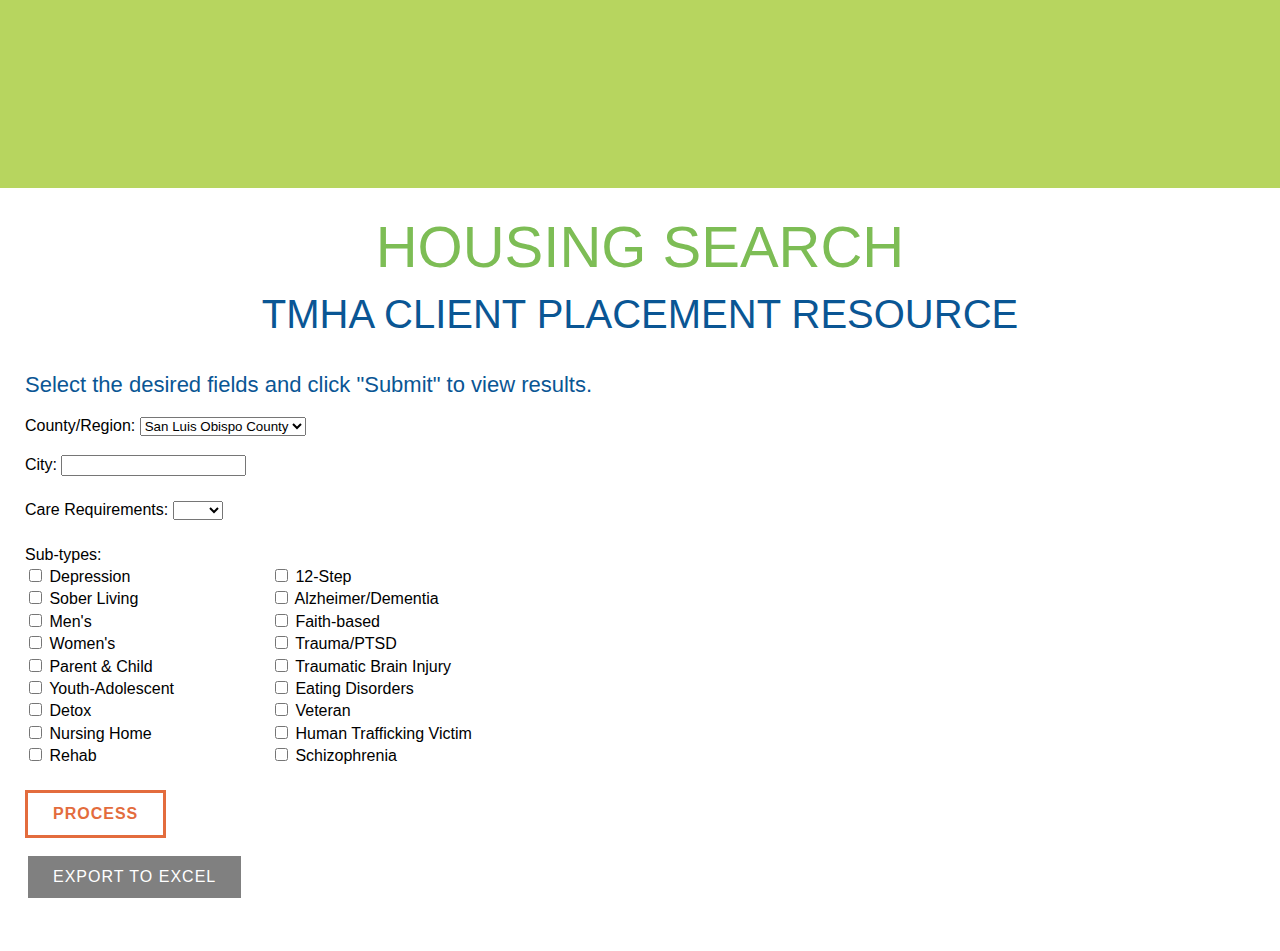
==== index.html @ 010458ae "Switched to production database" ====
<!DOCTYPE html>
<html>
<head>
	<link rel="stylesheet" type="text/css" href="stylesheet.css">
	<style>
		table, th, td {
			border: 2px solid white;
			border-collapse: collapse;
			padding: 10px;
	  }
  
		 tr:nth-child(even) {
		 	background-color: #f5f5f5;
		 
		 }
		 
		 tr:hover {
		 	background-color: #b7d55f;
		 
		 }
		 
		 th {
			  background-color: #b7d55f;
			  color: white;
			  font-weight: bold;
			}
		
	</style>
<meta charset="ISO-8859-1">
<title>TMHA Entry Form</title>
</head>
<body>
<header id="header">
            <div class="row-navigation">
            	  <div class="container">
                    <a href="/" id="logo">TMHA</a>
                    <a class="menu-link" id="nav-toggle" href="#menu"><span></span></a>
                </div><!--/container-->
            </div><!--/row-navigation-->
      </header>
<div id="heading">
	<h1 style = "color:#7dbd55">Housing Search</h1>
	<h2>TMHA Client Placement Resource</h2>
	<script type="text/javascript" src="tabletop.js"></script>
</div>
<div id="entryform">
	<h4>Select the desired fields and click "Submit" to view results.</h4>
	<form action="">
	<p>
		County/Region:
	
		<select name="County/Region" id="region" required>
			<option value="SLO County">San Luis Obispo County</option>
			<option value="Santa Barbara County">Santa Barbara County</option>
			<option value="Southern CA">Southern California</option>
			<option value="Northern CA">Northern California</option>
			<option value="Central Valley">Central Valley</option>
		</select>
	</p>
		City:
		<input name="city" id="city" required>
		<br></br>
		Care Requirements:
		<select name="care" id="care" required>
			<option value=""></option>
			<option value="B&C">B&C</option>
			<option value="RES">RES</option>
			<option value="SNF">SNF</option>
		</select>
		<br></br>
		Sub-types: <br>
		<div id="subtypes">
		<div id="subtypes1">
			<input type="checkbox" id="depression" value="depression"> Depression<br>
			<input type="checkbox" id="sober living" value="sober living"> Sober Living<br>
			<input type="checkbox" id="men's" value="men's"> Men's<br>
			<input type="checkbox" id="women's" value="women's"> Women's<br>
			<input type="checkbox" id="parent & child" value="parent & child"> Parent & Child<br>
			<input type="checkbox" id="youth-adolescent" value="youth-adolescent"> Youth-Adolescent<br>
			<input type="checkbox" id="detox" value="detox"> Detox<br>
			<input type="checkbox" id="nursing home" value="nursing home"> Nursing Home<br>
			<input type="checkbox" id="rehab" value="rehab"> Rehab<br>
		</div>
		<div id="subtypes2">
			<input type="checkbox" id="12-step" value="12-step"> 12-Step<br>
			<input type="checkbox" id="alzheimer/dementia" value="alzheimer/dementia"> Alzheimer/Dementia<br>
			<input type="checkbox" id="faith-based" value="faith-based"> Faith-based<br>
			<input type="checkbox" id="trauma/ptsd" value="trauma/ptsd"> Trauma/PTSD<br>
			<input type="checkbox" id="traumatic brain injury" value="traumatic brain injury"> Traumatic Brain Injury<br>
			<input type="checkbox" id="eating disorders" value="eating disorders"> Eating Disorders<br>
			<input type="checkbox" id="veteran" value="veteran"> Veteran<br>
			<input type="checkbox" id="human trafficking victim" value="human trafficking victim"> Human Trafficking Victim<br>
			<input type="checkbox" id="schizophrenia" value="schizophrenia"> Schizophrenia<br>
		</div>
		</div>
	</form>
	<br>
		<input type="button" class="button" value="Process" onclick="process()">
		<div id="scroll"> </div>
	<input id = "export" type="button" class="button-disabled" value="Export to Excel" disabled>
	<script src="housingdb.js"></script>
	<script src="FileSaver.js"></script>
	<script src="jquery-3.4.0.js"></script>
	<script src="tableexport.js"></script>
</div>
<div id="results" style="overflow-x:auto;">

</div>
</body>
</html>
---- stylesheet.css ----
/*! HTML5 Boilerplate v5.3.0 | MIT License | https://html5boilerplate.com/ */
/*
 * What follows is the result of much research on cross-browser styling.
 * Credit left inline and big thanks to Nicolas Gallagher, Jonathan Neal,
 * Kroc Camen, and the H5BP dev community and team.
 */
/* ==========================================================================
   Base styles: opinionated defaults
   ========================================================================== */
html {
  color: #222;
  font-size: 1em;
  line-height: 1.4;
}

/*
 * Remove text-shadow in selection highlight:
 * https://twitter.com/miketaylr/status/12228805301
 *
 * These selection rule sets have to be separate.
 * Customize the background color to match your design.
 */
::-moz-selection {
  background: #b3d4fc;
  text-shadow: none;
}

::selection {
  background: #b3d4fc;
  text-shadow: none;
}

/*
 * A better looking default horizontal rule
 */
hr {
  display: block;
  height: 1px;
  border: 0;
  border-top: 1px solid #ccc;
  margin: 1em 0;
  padding: 0;
}

/*
 * Remove the gap between audio, canvas, iframes,
 * images, videos and the bottom of their containers:
 * https://github.com/h5bp/html5-boilerplate/issues/440
 */
audio,
canvas,
iframe,
img,
svg,
video {
  vertical-align: middle;
}

/*
 * Remove default fieldset styles.
 */
fieldset {
  border: 0;
  margin: 0;
  padding: 0;
}

/*
 * Allow only vertical resizing of textareas.
 */
textarea {
  resize: vertical;
}

/* //// HELPERS //// */
/*
 * Hide visually and from screen readers
 */
.hidden {
  display: none !important;
}

/*
 * Hide only visually, but have it available for screen readers:
 * http://snook.ca/archives/html_and_css/hiding-content-for-accessibility
 */
.visuallyhidden {
  border: 0;
  clip: rect(0 0 0 0);
  height: 1px;
  margin: -1px;
  overflow: hidden;
  padding: 0;
  position: absolute;
  width: 1px;
}

/*
 * Extends the .visuallyhidden class to allow the element
 * to be focusable when navigated to via the keyboard:
 * https://www.drupal.org/node/897638
 */
.visuallyhidden.focusable:active,
.visuallyhidden.focusable:focus {
  clip: auto;
  height: auto;
  margin: 0;
  overflow: visible;
  position: static;
  width: auto;
}

/*
 * Hide visually and from screen readers, but maintain layout
 */
.invisible {
  visibility: hidden;
}

/*
 * Clearfix: contain floats
 *
 * For modern browsers
 * 1. The space content is one way to avoid an Opera bug when the
 *    `contenteditable` attribute is included anywhere else in the document.
 *    Otherwise it causes space to appear at the top and bottom of elements
 *    that receive the `clearfix` class.
 * 2. The use of `table` rather than `block` is only necessary if using
 *    `:before` to contain the top-margins of child elements.
 */
.clearfix:before, .container:before,
.clearfix:after,
.container:after {
  content: " ";
  /* 1 */
  display: table;
  /* 2 */
}

.clearfix:after, .container:after {
  clear: both;
}


html {
  color: #000;
}

body {
  font-family: "gotham_bookregular", sans-serif;
  margin: 0;
}

input, button, submit { outline:none; }

.button {
  background-color: white;
  border: solid;
  color: #e36c3d;
  text-align: center;
  text-decoration: none;
  display: inline-block;
  transition: 0.3s;
  
  padding: 12px 25px;
  font-weight: bold;
  text-transform: uppercase;
  font-family: "gotham_boldregular", sans-serif;
  letter-spacing: 1px;
  font-size: 16px;
}

.button:hover {
	background-color: #e36c3d; /* Green */
  	border-style: solid;
  	border-color: white;
  	color: white;
}

.button:active {
	border-style: inset;
}

.button-disabled {
  background-color: grey;
  border: solid;
  color: white;
  text-align: center;
  text-decoration: none;
  display: inline-block;
  transition: 0.3s;
  
  padding: 12px 25px;
  text-transform: uppercase;
  font-family: "gotham_boldregular", sans-serif;
  letter-spacing: 1px;
  font-size: 16px;
  display: inline-block;
}

h1, h2, h3, h4 {
  font-size: 58px;
  line-height: 68px;
  margin: 0;
  padding: 0 0 15px;
  text-transform: uppercase;
  text-align: center;
  font-family: "TradeGothicLTPro-BdCn20", sans-serif;
  font-weight: normal;
}
@media screen and (max-width: 1000px) {
  h1, h2, h3, h4 {
    font-size: 50px;
    line-height: 55px;
  }
}
@media screen and (max-width: 600px) {
  h1, h2, h3, h4 {
    font-size: 35px;
    line-height: 42px;
  }
}

h2 {
  font-size: 40px;
  line-height: 36px;
  color: #0a5694;
  text-align: center;
  font-family: "TradeGothicLT-Bold", sans-serif;
}

h3 {
  font-size: 26px;
  line-height: 36px;
  color: #0a5694;
  text-align: left;
  font-family: "TradeGothicLT-Bold", sans-serif;
}
h3 a {
  text-decoration: none;
  color: #0a5694;
}

h4 {
  font-size: 22px;
  line-height: 26px;
  text-transform: none;
  color: #0a5694;
  text-align: left;
}
h4 a {
  text-decoration: none;
  color: #0a5694;
}

a {
  color: #da9000;
  text-decoration: underline;
}

a:hover {
  text-decoration: none;
}

p {
  font-size: 16px;
  line-height: 26px;
  margin: 0;
  padding: 0 0 15px;
  font-family: "gotham_bookregular", sans-serif;
}

p strong {
  font-family: "gotham_boldregular", sans-serif;
}

p.large {
  font-size: 24px;
  line-height: 42px;
  margin: 0;
  padding: 0 100px;
  text-align: center;
}
@media screen and (max-width: 1000px) {
  p.large {
    font-size: 20px;
    line-height: 32px;
  }
}
@media screen and (max-width: 850px) {
  p.large {
    padding: 0 50px;
  }
}
@media screen and (max-width: 768px) {
  p.large {
    padding: 0 20px;
  }
}
@media screen and (max-width: 600px) {
  p.large {
    font-size: 16px;
    line-height: 24px;
  }
}

p.serif {
  font-size: 24px;
  line-height: 38px;
  font-family: serif;
}
@media screen and (max-width: 600px) {
  p.serif {
    font-size: 16px;
    line-height: 22px;
  }
}

ul {
  margin-top: 0;
  margin-bottom: 20px;
  padding-left: 20px;
  font-size: 16px;
}
ul li {
  margin-bottom: 8px;
  line-height: 25px;
}

.container {
  margin: 0 auto;
  width: 100%;
  max-width: 1250px;
  position: relative;
  padding: 0 25px;
  box-sizing: border-box;
}

/* Notifications */
.alert {
  padding: 15px 15px 0;
  border-width: 1px;
  border-style: solid;
  margin: 0 0 15px;
}
.alert ul {
  margin: 0;
  padding: 0 0 15px;
}
.alert ul li {
  margin-left: 20px;
}
.alert p {
  padding: 0 0 15px;
}

.error {
  border-color: #ebcccc;
  background-color: #f2dede;
  color: #a94464;
}

.notify {
  border-color: #bcdff1;
  background-color: #d9edf7;
  color: #31709c;
}

.success {
  border-color: #d0e9c6;
  background-color: #dff0d8;
  color: #69763d;
}

/* Paging/Sorting */
.sub-categories ul {
  list-style: none;
}
.sub-categories ul li {
  float: left;
  border: 1px solid black;
}

/* Grids */
.block-25 {
  float: left;
  width: 25%;
  box-sizing: border-box;
}

.block-33 {
  float: left;
  width: 33.33333333%;
  box-sizing: border-box;
}

.block-50 {
  float: left;
  width: 50%;
  box-sizing: border-box;
}

.block-66 {
  float: left;
  width: 66.66666666%;
  box-sizing: border-box;
}

.block-75 {
  float: left;
  width: 75%;
  box-sizing: border-box;
}

/* Overlays */
.top-overlay {
  position: absolute;
  top: 0;
  right: 0;
  left: 0;
  height: 15px;
}

.bottom-overlay {
  position: absolute;
  right: 0;
  bottom: 0;
  left: 0;
  height: 30px;
}

.left-overlay {
  position: absolute;
  top: 0;
  bottom: 0;
  left: 0;
  width: 65px;
}
@media screen and (max-width: 850px) {
  .left-overlay {
    width: 30px;
  }
}
@media screen and (max-width: 600px) {
  .left-overlay {
    width: 14px;
  }
}

/* Dividers */
.divider {
  display: block;
  text-indent: -9999px;
  height: 10px;
  width: 75px;
  background-color: #e36c3d;
  margin-bottom: 20px;
}
@media screen and (max-width: 768px) {
  .divider {
    margin: 0 auto 20px;
  }
}

/* Popup Modal */
.popup-modal {
  position: fixed;
  top: 0;
  right: 0;
  bottom: 0;
  left: 0;
  height: 100vh;
  display: flex;
  justify-content: center;
  align-items: center;
  background: rgba(0, 0, 0, 0.3);
  z-index: 10001;
  padding: 0 20px;
}
.popup-modal .modal-content {
  padding: 60px 40px;
  width: 100%;
  max-width: 560px;
  margin: 0 auto;
  -webkit-border-radius: 7px;
  -moz-border-radius: 7px;
  -ms-border-radius: 7px;
  border-radius: 7px;
  position: relative;
  z-index: 1100;
  background: #fff url("../img/modal-bg.jpg") no-repeat left center;
  background-size: cover;
  overflow: hidden;
}
.popup-modal .modal-content h2 {
  position: relative;
  color: #fff;
  font-size: 30px;
  line-height: 68px;
  z-index: 302;
}
@media screen and (max-width: 768px) {
  .popup-modal .modal-content h2 {
    line-height: 58px;
  }
}
.popup-modal .modal-content h2 span {
  display: block;
  font-size: 100px;
}
@media screen and (max-width: 768px) {
  .popup-modal .modal-content h2 span {
    font-size: 80px;
  }
}
.popup-modal .modal-content h3 {
  position: relative;
  z-index: 302;
  color: #fff;
  text-align: center;
  font-family: "gotham_bookregular", sans-serif;
  font-weight: normal;
  text-transform: none;
  font-style: italic;
  padding-bottom: 35px;
}
.popup-modal .modal-content .btn-orange {
  position: relative;
  z-index: 302;
  margin: 0 auto;
  display: block;
  text-align: center;
  max-width: 200px;
  background-color: #e36c3d;
  color: #fff !important;
}
.popup-modal .modal-content .close-modal {
  display: block;
  position: absolute;
  top: 25px;
  right: 25px;
  width: 16px;
  height: 16px;
  background: transparent url("../img/icon-close.png") no-repeat center center;
  background-size: 16px 16px;
  text-indent: -9999px;
  -webkit-transition: all 0.3s ease;
  -moz-transition: all 0.3s ease;
  -o-transition: all 0.3s ease;
  transition: all 0.3s ease;
  cursor: pointer;
  z-index: 302;
}
.popup-modal .modal-content .overlay {
  position: absolute;
  top: 0;
  right: 0;
  bottom: 0;
  left: 0;
  background-color: rgba(0, 0, 0, 0.4);
  z-index: 301;
}

/*
 //// HEADER ////
*/
.row-navigation {
  background-color: #b7d55f;
  padding: 0px 0 20px;
}
@media screen and (max-width: 768px) {
  .row-navigation {
    height: auto;
    min-height: 55px;
  }
}
@media screen and (max-width: 600px) {
  .row-navigation {
    padding: 0 0 10px;
  }
}
.row-navigation #logo {
  margin: 15px auto 0;
  display: block;
  width: 138px;
  height: 153px;
  background: transparent url("https://www.t-mha.org/img/logo.png") no-repeat center center;
  text-indent: -9999px;
  z-index: 9999;
  position: relative;
}
@media screen and (max-width: 1000px) {
  .row-navigation #logo {
    width: 110px;
    height: 122px;
    background-size: 110px 122px;
  }
}
@media screen and (max-width: 768px) {
  .row-navigation #logo {
    width: 90px;
    height: 100px;
    background-size: 90px 100px;
  }
}
@media screen and (max-width: 600px) {
  .row-navigation #logo {
    margin: 10px auto 0;
  }
}
.row-navigation .donate-logo {
  position: absolute;
  top: 9px;
  right: 195px;
  height: 42px;
}
@media screen and (max-width: 1000px) {
  .row-navigation .donate-logo {
    top: 5px;
    right: 166px;
    height: 36px;
  }
}
@media screen and (max-width: 850px) {
  .row-navigation .donate-logo {
    top: 55px;
  }
}
@media screen and (max-width: 768px) {
  .row-navigation .donate-logo {
    top: 51px;
    right: 116px;
  }
}
@media screen and (max-width: 600px) {
  .row-navigation .donate-logo {
    top: 41px;
    right: 105px;
  }
}
@media screen and (max-width: 500px) {
  .row-navigation .donate-logo {
    display: none;
  }
}
.row-navigation .donate-btn {
  position: absolute;
  top: 0;
  right: 25px;
  background-color: #e36c3d;
  color: #fff;
  padding: 12px 25px 12px 25px;
  border-left: 20px solid #eea95c;
  text-decoration: none;
  text-transform: uppercase;
  font-family: "TradeGothicLTPro-BdCn20", sans-serif;
  font-size: 31px;
  line-height: 31px;
}
@media screen and (max-width: 1000px) {
  .row-navigation .donate-btn {
    font-size: 26px;
    padding: 6px 20px;
  }
}
@media screen and (max-width: 850px) {
  .row-navigation .donate-btn {
    top: 50px;
  }
}
@media screen and (max-width: 768px) {
  .row-navigation .donate-btn {
    top: 48px;
    font-size: 20px;
    padding: 4px 10px;
    border-left: 8px solid #eea95c;
    right: 15px;
  }
}
@media screen and (max-width: 600px) {
  .row-navigation .donate-btn {
    font-size: 18px;
    top: 38px;
  }
}
.row-navigation #search {
  position: absolute;
  top: 0;
  left: 25px;
}
@media screen and (max-width: 850px) {
  .row-navigation #search {
    display: none;
  }
}
.row-navigation #search input[type="text"] {
  margin: 0;
  height: 58px;
  width: 250px;
  border: none;
  font-size: 22px;
  background: transparent url("../img/icon-search.png") no-repeat right center;
  background-size: auto 20px;
  color: #fff;
  padding: 15px 50px 15px 15px;
  font-family: "TradeGothicLTPro-BdCn20", sans-serif;
  text-transform: uppercase;
}
@media screen and (max-width: 1000px) {
  .row-navigation #search input[type="text"] {
    height: 46px;
  }
}
.row-navigation #search input[type="submit"] {
  display: none;
}
.row-navigation #search ::-webkit-input-placeholder {
  /* Chrome/Opera/Safari */
  color: #fff;
}
.row-navigation #search ::-moz-placeholder {
  /* Firefox 19+ */
  color: #fff;
}
.row-navigation #search :-ms-input-placeholder {
  /* IE 10+ */
  color: #fff;
}
.row-navigation #search :-moz-placeholder {
  /* Firefox 18- */
  color: #fff;
}

.row-contact {
  background-color: #7dbd55;
  text-align: center;
  color: #fff;
  padding: 20px 0;
  position: relative;
}
.row-contact .left-overlay {
  background-color: #5fa427;
}
.row-contact p {
  margin: 0;
  padding: 0;
  font-family: "TradeGothicLTPro-BdCn20", sans-serif;
  font-size: 32px;
}
@media screen and (max-width: 850px) {
  .row-contact p {
    font-size: 23px;
  }
}
@media screen and (max-width: 480px) {
  .row-contact p {
    font-size: 19px;
  }
}

@media screen and (max-width: 850px) {
  .menu-link {
    max-width: 15px !important;
  }
}
.header-img {
  width: 100%;
}

.main-header {
  padding: 90px 0;
  position: relative;
}
@media screen and (max-width: 850px) {
  .main-header {
    padding: 70px 0;
  }
}
@media screen and (max-width: 1000px) {
  .main-header {
    padding: 45px 0;
  }
}

.slider-main span.btn-yellow {
  cursor: pointer;
}

.paypaldonate:hover span.btn-yellow {
  background-color: #ffdb61;
  color: #fff !important;
}

.paypaldonate:hover span.btn-blue {
  background-color: #429aaf;
  color: #fff !important;
}

.paypaldonate.mobile-only {
  display: none;
}
@media screen and (max-width: 850px) {
  .paypaldonate.mobile-only {
    display: block;
  }
}

.fancyvideo {
  display: none;
  width: 50vw;
  height: 400px;
}

.fancyvideo iframe {
  width: 100%;
  height: 100%;
}

.video-center {
  max-width: 100%;
  display: block;
  margin: 0 auto 25px;
}

.main-header.orange {
  background: #e36c3d url("../img/flower-bg-orange.png") no-repeat left top;
  background-size: auto 100%;
}

.main-header.yellow {
  background: #ffdb61 url("../img/flower-bg-yellow.png") no-repeat left top;
  background-size: auto 100%;
}

.main-header.purple {
  background: #b283b6 url("../img/flower-bg-purple.png") no-repeat left top;
  background-size: auto 100%;
}

.main-header.teal {
  background: #7ac5b2 url("../img/flower-bg-teal.png") no-repeat left top;
  background-size: auto 100%;
}

/*
 //// NAVIGATION ////
*/
.menu-link {
  display: none;
  float: right;
  text-decoration: none;
  padding: 19px 10px;
  outline: 0;
}

.menu {
  max-width: 60em;
  -webkit-transition: all 0.3s ease-out;
  -moz-transition: all 0.3s ease-out;
  -ms-transition: all 0.3s ease-out;
  -o-transition: all 0.3s ease-out;
  transition: all 0.3s ease-out;
}

.menu ul {
  padding: 0px;
  margin: 0px;
  list-style: none;
  position: relative;
}

.menu > li > ul.sub-menu {
  min-width: 10em;
  padding: 4px 0;
  background-color: #f4f4f4;
  -webkit-background-clip: padding-box;
  -moz-background-clip: padding;
  background-clip: padding-box;
}

.menu ul:after {
  content: "";
  clear: both;
  display: block;
}

.menu ul li {
  padding: 0px;
}

.menu > ul > li {
  display: inline-block;
  *display: inline;
  *zoom: 1;
}

.menu ul li a {
  display: block;
  text-decoration: none;
  color: #ae5c10;
  font-size: .9em;
  padding: 6px;
}

.menu ul ul {
  display: none;
  position: absolute;
  z-index: 99999;
  top: 100%;
  min-width: 160px;
  background-color: #f4f4f4;
}

.menu ul li:hover > ul {
  display: block;
}

.menu ul ul > li {
  position: relative;
}

.menu ul ul > li a {
  padding: 6px;
  background-color: #f4f4f4;
  -webkit-transition: background-color 0.2s ease-out;
  -moz-transition: background-color 0.2s ease-out;
  -ms-transition: background-color 0.2s ease-out;
  -o-transition: background-color 0.2s ease-out;
  transition: background-color 0.2s ease-out;
}

.menu ul ul > li a:hover {
  background-color: #AE5C10;
  background-color: rgba(174, 92, 16, 0.9);
  color: #fff;
}

.menu ul ul ul {
  position: absolute;
  left: 100%;
  top: 0;
}

@media screen and (max-width: 850px) {
  a.menu-link {
    display: block;
    color: #fff;
    position: absolute;
    top: 16px;
    right: 15px;
    z-index: 10000;
  }

  .menu {
    clear: both;
    min-width: inherit;
    float: none;
  }

  .menu.active {
    margin-bottom: 20px;
  }

  .menu, .menu > ul ul {
    overflow: hidden;
    max-height: 0;
  }

  .menu > li > ul.sub-menu {
    padding: 0px;
    border: none;
    -webkit-border-radius: 0px;
    -moz-border-radius: 0px;
    border-radius: 0px;
    -webkit-box-shadow: none;
    -moz-box-shadow: none;
    box-shadow: none;
    -webkit-background-clip: padding-box;
    -moz-background-clip: padding;
    background-clip: padding-box;
  }

  .menu.active, .menu > ul ul.active {
    max-height: 55em;
  }

  .menu ul {
    text-align: left;
  }

  .menu ul ul {
    display: block;
    position: relative;
  }

  .menu li, .menu > ul > li {
    display: block;
  }

  .menu li a {
    color: #7b7b7b;
    display: block;
    padding: 0.8em;
    position: relative;
  }

  .menu li.has-submenu > a:after {
    content: '+';
    margin-left: 10px;
  }

  .menu li.has-submenu > a.active:after {
    content: "-";
  }

  .menu ul ul, .menu ul ul ul {
    display: inherit;
    position: relative;
    left: auto;
    top: auto;
    box-shadow: none;
    border: none;
  }

  #nav-toggle {
    cursor: pointer;
    padding: 10px 35px 16px 0px;
  }

  #nav-toggle span, #nav-toggle span:before, #nav-toggle span:after {
    cursor: pointer;
    border-radius: 1px;
    height: 5px;
    width: 35px;
    background: #C1272D;
    position: absolute;
    display: block;
    content: '';
  }

  #nav-toggle span:before {
    top: -10px;
  }

  #nav-toggle span:after {
    bottom: -10px;
  }

  #nav-toggle span, #nav-toggle span:before, #nav-toggle span:after {
    -webkit-transition: all 500ms ease-in-out;
    -moz-transition: all 500ms ease-in-out;
    -o-transition: all 500ms ease-in-out;
    transition: all 500ms ease-in-out;
  }

  #nav-toggle.active span {
    background-color: transparent;
  }

  #nav-toggle.active span:before, #nav-toggle.active span:after {
    top: 0;
  }

  #nav-toggle.active span:before {
    -webkit-transform: rotate(45deg);
    -moz-transform: rotate(45deg);
    -ms-transform: rotate(45deg);
    -o-transform: rotate(45deg);
    transform: rotate(45deg);
  }

  #nav-toggle.active span:after {
    -webkit-transform: translateY(-10px) rotate(-45deg);
    -moz-transform: translateY(-10px) rotate(-45deg);
    -ms-transform: translateY(-10px) rotate(-45deg);
    -o-transform: translateY(-10px) rotate(-45deg);
    transform: translateY(-10px) rotate(-45deg);
    top: 10px;
  }
}
/*
 //// NAVIGATION EXT ////
*/
.menu {
  max-width: 100%;
  height: 55px;
  position: absolute;
  top: 90px;
  right: 0;
  left: 0;
}
@media screen and (max-width: 1000px) {
  .menu {
    top: 75px;
  }
}

.menu .left {
  float: left;
  margin-left: 25px;
}

.menu .right {
  float: right;
  margin-right: 25px;
}

.menu ul li {
  display: block;
  float: left;
}

.menu .left li {
  margin-right: 55px;
}
@media screen and (max-width: 1250px) {
  .menu .left li {
    margin-right: 45px;
  }
}
@media screen and (max-width: 1150px) {
  .menu .left li {
    margin-right: 35px;
  }
}
@media screen and (max-width: 1000px) {
  .menu .left li {
    margin-right: 25px;
  }
}

.menu .left li:last-of-type {
  margin-right: 0;
}

.menu .right li {
  margin-left: 55px;
}
@media screen and (max-width: 1250px) {
  .menu .right li {
    margin-left: 45px;
  }
}
@media screen and (max-width: 1150px) {
  .menu .right li {
    margin-left: 35px;
  }
}
@media screen and (max-width: 1000px) {
  .menu .right li {
    margin-left: 25px;
  }
}

.menu .right li:first-of-type {
  margin-left: 0;
}

.menu ul li {
  margin-bottom: 0;
  line-height: 58px;
}

.menu ul li a {
  color: #0a5694;
  line-height: 55px;
  padding-bottom: 0;
  padding-top: 0;
  font-family: "TradeGothicLTPro-BdCn20", sans-serif;
  font-size: 21px;
  padding: 0;
}
@media screen and (max-width: 1150px) {
  .menu ul li a {
    font-size: 19px;
  }
}
@media screen and (max-width: 1000px) {
  .menu ul li a {
    font-size: 17px;
  }
}

.menu ul li:hover a.top-level {
  color: #429aaf;
}

.menu > ul > li {
  margin-left: 0;
  margin-right: 0;
  padding: 0;
}

.menu ul ul {
  background-color: #b7d55f;
  margin-left: -14px;
}

.menu ul ul > li {
  display: block;
  margin-right: 0 !important;
  margin-left: 0 !important;
  float: none;
}

.menu ul ul > li a {
  color: #fff;
  background-color: transparent;
  transition: none;
  padding: 0 15px;
}

.menu ul ul > li a:hover {
  background-color: #429aaf;
}

li.mobile-search {
  display: none !important;
}

@media screen and (max-width: 850px) {
  a.menu-link {
    top: 60px;
    left: 25px;
  }

  .menu {
    height: auto;
    position: relative;
    top: 20px;
  }

  .menu .left {
    float: none;
    margin-left: 0;
  }

  .menu .right {
    float: none;
    margin-right: 0;
  }

  .menu ul li, .menu ul li ul li {
    width: 100%;
    margin-left: 0 !important;
    margin-right: 0 !important;
  }

  .menu ul ul {
    width: 100%;
    max-width: inherit;
    margin-left: 0;
  }

  .menu ul li a {
    text-align: center;
  }

  .menu ul > li a {
    line-height: 55px;
  }

  .menu li.has-submenu > a:after {
    top: -8.8px;
  }

  .menu ul ul ul {
    background-color: #ccc;
  }

  #nav-toggle span, #nav-toggle span:before, #nav-toggle span:after {
    background: #fff;
  }

  li.mobile-search {
    display: block !important;
  }
  li.mobile-search input[type="text"] {
    width: 100%;
    border: 0;
    font-size: 16px;
  }
  li.mobile-search input[type="submit"] {
    display: none;
  }
}
@media screen and (max-width: 768px) {
  a.menu-link {
    top: 53px;
  }
}
@media screen and (max-width: 600px) {
  a.menu-link {
    top: 48px;
  }
}
.slider {
  display: none;
}

.slick-slider {
  position: relative;
  display: block;
  box-sizing: border-box;
  -ms-box-sizing: border-box;
  -moz-box-sizing: border-box;
  -webkit-box-sizing: border-box;
  -webkit-touch-callout: none;
  -ms-touch-action: pan-y;
  touch-action: pan-y;
  -webkit-tap-highlight-color: transparent;
}

.slick-list {
  position: relative;
  overflow: hidden;
  display: block;
  margin: 0;
  padding: 0;
}

.slick-list:focus {
  outline: none;
}

.slick-loading .slick-list {
  background: #fff;
}

.slick-list.dragging {
  cursor: pointer;
  cursor: hand;
}

.slick-slider .slick-track {
  -webkit-transform: translate3d(0, 0, 0);
  -moz-transform: translate3d(0, 0, 0);
  -ms-transform: translate3d(0, 0, 0);
  -o-transform: translate3d(0, 0, 0);
  transform: translate3d(0, 0, 0);
}

.slick-track {
  position: relative;
  left: 0;
  top: 0;
  display: block;
}

.slick-track:before, .slick-track:after {
  content: "";
  display: table;
}

.slick-track:after {
  clear: both;
}

.slick-loading .slick-track {
  visibility: hidden;
}

.slick-slide {
  float: left;
  height: 100%;
  min-height: 1px;
  display: none;
}

[dir="rtl"] .slick-slide {
  float: right;
}

.slick-slide img {
  display: block;
}

.slick-slide.slick-loading img {
  display: none;
}

.slick-slide.dragging img {
  pointer-events: none;
}

.slick-initialized .slick-slide {
  display: block;
}

.slick-loading .slick-slide {
  visibility: hidden;
}

.slick-vertical .slick-slide {
  display: block;
  height: auto;
  border: 1px solid transparent;
}

.slick-prev {
  display: block;
  text-indent: -9999px;
  outline: 0;
  border: 0;
  position: absolute;
  left: 0;
  top: 32%;
  width: 13px;
  height: 24px;
}

.slick-next {
  display: block;
  text-indent: -9999px;
  outline: 0;
  border: 0;
  position: absolute;
  right: 0;
  top: 32%;
  width: 13px;
  height: 24px;
}

.slider-main {
  height: auto;
  background-color: #e0e0e0;
}
.slider-main .slider-lg {
  text-transform: uppercase;
  color: #ffdb61;
  font-family: "TradeGothicLT-Bold", sans-serif;
  font-size: 80px;
  line-height: 90px;
  margin-bottom: 0;
  position: relative;
  z-index: 300;
}
@media screen and (max-width: 850px) {
  .slider-main .slider-lg {
    font-size: 70px;
    line-height: 80px;
  }
}
@media screen and (max-width: 600px) {
  .slider-main .slider-lg {
    font-size: 50px;
    line-height: 56px;
  }
}
.slider-main p {
  text-align: center;
  color: #fff;
  font-size: 33px;
  line-height: 40px;
  margin-bottom: 40px;
  text-shadow: 2px 4px 7px rgba(0, 0, 0, 0.75);
  position: relative;
  z-index: 300;
  padding: 0 40px;
}
@media screen and (max-width: 850px) {
  .slider-main p {
    font-size: 28px;
    line-height: 34px;
  }
}
@media screen and (max-width: 600px) {
  .slider-main p {
    font-size: 16px;
    line-height: 22px;
    margin-bottom: 20px;
  }
}
.slider-main p a {
  -webkit-box-shadow: 7px 6px 13px 0px rgba(0, 0, 0, 0.75);
  -moz-box-shadow: 7px 6px 13px 0px rgba(0, 0, 0, 0.75);
  box-shadow: 7px 6px 13px 0px rgba(0, 0, 0, 0.75);
}
@media screen and (max-width: 600px) {
  .slider-main p a {
    font-size: 14px;
  }
}
.slider-main p a:hover {
  text-shadow: 2px 4px 7px transparent;
}
.slider-main p:last-of-type {
  margin-bottom: 0;
}
.slider-main .slick-slide {
  padding: 120px 0px 0px;
  height: 600px;
  box-sizing: border-box;
}
@media screen and (max-width: 1000px) {
  .slider-main .slick-slide {
    padding: 90px 0px 0;
  }
}
@media screen and (max-width: 600px) {
  .slider-main .slick-slide {
    padding: 40px 0px 0;
    height: 450px;
  }
}
.slider-main .slick-slide .video-container {
  position: absolute;
  top: 0;
  bottom: 0;
  width: 100%;
  height: 100%;
  overflow: hidden;
  padding-bottom: 0;
  z-index: 100;
}
.slider-main .slick-slide .video-container video {
  min-width: 100%;
  min-height: 100%;
  width: auto;
  height: auto;
  position: absolute;
  top: 50%;
  left: 50%;
  -webkit-transform: translate(-50%, -50%);
  -moz-transform: translate(-50%, -50%);
  -o-transform: translate(-50%, -50%);
  transform: translate(-50%, -50%);
  z-index: 100;
}
.slider-main .slick-dots {
  position: absolute;
  right: 0;
  bottom: 40px;
  left: 0;
  margin: 0 auto;
  text-align: center;
  padding: 0;
}
.slider-main .slick-dots li {
  display: inline-block;
  margin: 0 10px;
}
.slider-main .slick-dots li a {
  display: block;
  position: relative;
  cursor: pointer;
}
.slider-main .slick-dots li a span {
  position: absolute;
  top: 0;
  right: 0;
  bottom: 0;
  left: 0;
  border: 4px solid transparent;
  box-sizing: border-box;
}
.slider-main .slick-dots li.slick-active a span {
  border: 4px solid #7dbd55;
}
@media screen and (max-width: 850px) {
  .slider-main .slick-dots {
    display: block !important;
    position: absolute;
    right: 0;
    bottom: 20px;
    left: 0;
    text-align: center;
    margin: 0;
    padding: 0;
  }
  .slider-main .slick-dots li {
    display: inline-block;
    margin: 0 4px;
  }
  .slider-main .slick-dots li button {
    outline: 0;
    border: 1px solid #000;
    text-indent: -9999px;
    padding: 0;
    margin: 0;
    background-color: #fff;
    width: 15px;
    height: 15px;
    border-radius: 100%;
  }
  .slider-main .slick-dots li.slick-active button {
    background-color: #7dbd55;
  }
}

/*
 //// PRINT ////
*/
@media print {
  *,
  *:before,
  *:after,
  *:first-letter,
  *:first-line {
    background: transparent !important;
    color: #000 !important;
    /* Black prints faster:
       http://www.sanbeiji.com/archives/953 */
    box-shadow: none !important;
    text-shadow: none !important;
  }

  a,
  a:visited {
    text-decoration: underline;
  }

  a[href]:after {
    content: " (" attr(href) ")";
  }

  abbr[title]:after {
    content: " (" attr(title) ")";
  }

  /*
   * Don't show links that are fragment identifiers,
   * or use the `javascript:` pseudo protocol
   */
  a[href^="#"]:after,
  a[href^="javascript:"]:after {
    content: "";
  }

  pre,
  blockquote {
    border: 1px solid #999;
    page-break-inside: avoid;
  }

  /*
   * Printing Tables:
   * http://css-discuss.incutio.com/wiki/Printing_Tables
   */
  thead {
    display: table-header-group;
  }

  tr,
  img {
    page-break-inside: avoid;
  }

  img {
    max-width: 100% !important;
  }

  p,
  h2,
  h3 {
    orphans: 3;
    widows: 3;
  }

  h2,
  h3 {
    page-break-after: avoid;
  }
  
  
  
}

#entryform {
	margin: 25px;
}

#heading {
	margin: 25px;
}

#results {
	margin: 25px;
}

#subtypes1, #subtypes2 {
	float:left; 
}

#scroll {
	margin: 15px;
}

h5 {
	font-family: "gotham_boldregular", sans-serif;
	margin-top: 5px;
	margin-bottom: 5px;
}


/* Responsive layout - makes the four columns stack on top of each other instead of next to each other */
@media screen and (max-width: 600px) {
  #subtypes1, #subtypes2 {
    width: 100%;
  }
}

@media screen and (min-width: 900px) {
  #subtypes1, #subtypes2 {
    width: 40%;
  }
}

@media screen and (min-width: 1200px) {
  #subtypes1, #subtypes2 {
    width: 20%;
  }
}

@media screen and (min-width: 1450px) {
  #subtypes1, #subtypes2 {
    width: 15%;
  }
}

#subtypes::after {
	content: "";
  display: table;
  clear: both;
}
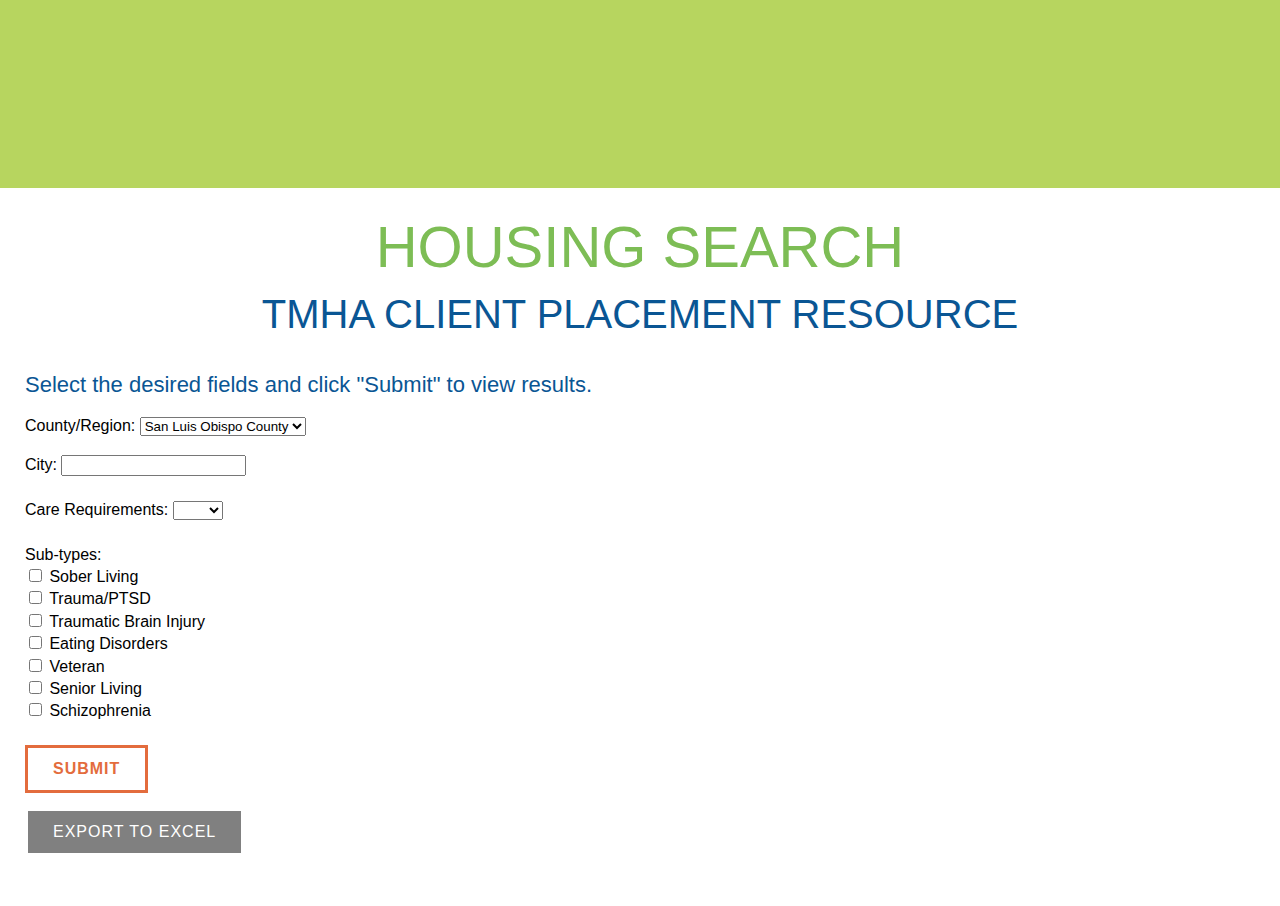
==== commit df7664b3: "Removed some subtypes. Changed process to submit" ====
--- a/index.html
+++ b/index.html
@@ -70,32 +70,17 @@
 		<br></br>
 		Sub-types: <br>
 		<div id="subtypes">
-		<div id="subtypes1">
-			<input type="checkbox" id="depression" value="depression"> Depression<br>
 			<input type="checkbox" id="sober living" value="sober living"> Sober Living<br>
-			<input type="checkbox" id="men's" value="men's"> Men's<br>
-			<input type="checkbox" id="women's" value="women's"> Women's<br>
-			<input type="checkbox" id="parent & child" value="parent & child"> Parent & Child<br>
-			<input type="checkbox" id="youth-adolescent" value="youth-adolescent"> Youth-Adolescent<br>
-			<input type="checkbox" id="detox" value="detox"> Detox<br>
-			<input type="checkbox" id="nursing home" value="nursing home"> Nursing Home<br>
-			<input type="checkbox" id="rehab" value="rehab"> Rehab<br>
-		</div>
-		<div id="subtypes2">
-			<input type="checkbox" id="12-step" value="12-step"> 12-Step<br>
-			<input type="checkbox" id="alzheimer/dementia" value="alzheimer/dementia"> Alzheimer/Dementia<br>
-			<input type="checkbox" id="faith-based" value="faith-based"> Faith-based<br>
 			<input type="checkbox" id="trauma/ptsd" value="trauma/ptsd"> Trauma/PTSD<br>
 			<input type="checkbox" id="traumatic brain injury" value="traumatic brain injury"> Traumatic Brain Injury<br>
 			<input type="checkbox" id="eating disorders" value="eating disorders"> Eating Disorders<br>
 			<input type="checkbox" id="veteran" value="veteran"> Veteran<br>
-			<input type="checkbox" id="human trafficking victim" value="human trafficking victim"> Human Trafficking Victim<br>
+			<input type="checkbox" id="senior living" value="senior living"> Senior Living<br>
 			<input type="checkbox" id="schizophrenia" value="schizophrenia"> Schizophrenia<br>
-		</div>
 		</div>
 	</form>
 	<br>
-		<input type="button" class="button" value="Process" onclick="process()">
+		<input type="button" class="button" value="Submit" onclick="process()">
 		<div id="scroll"> </div>
 	<input id = "export" type="button" class="button-disabled" value="Export to Excel" disabled>
 	<script src="housingdb.js"></script>
